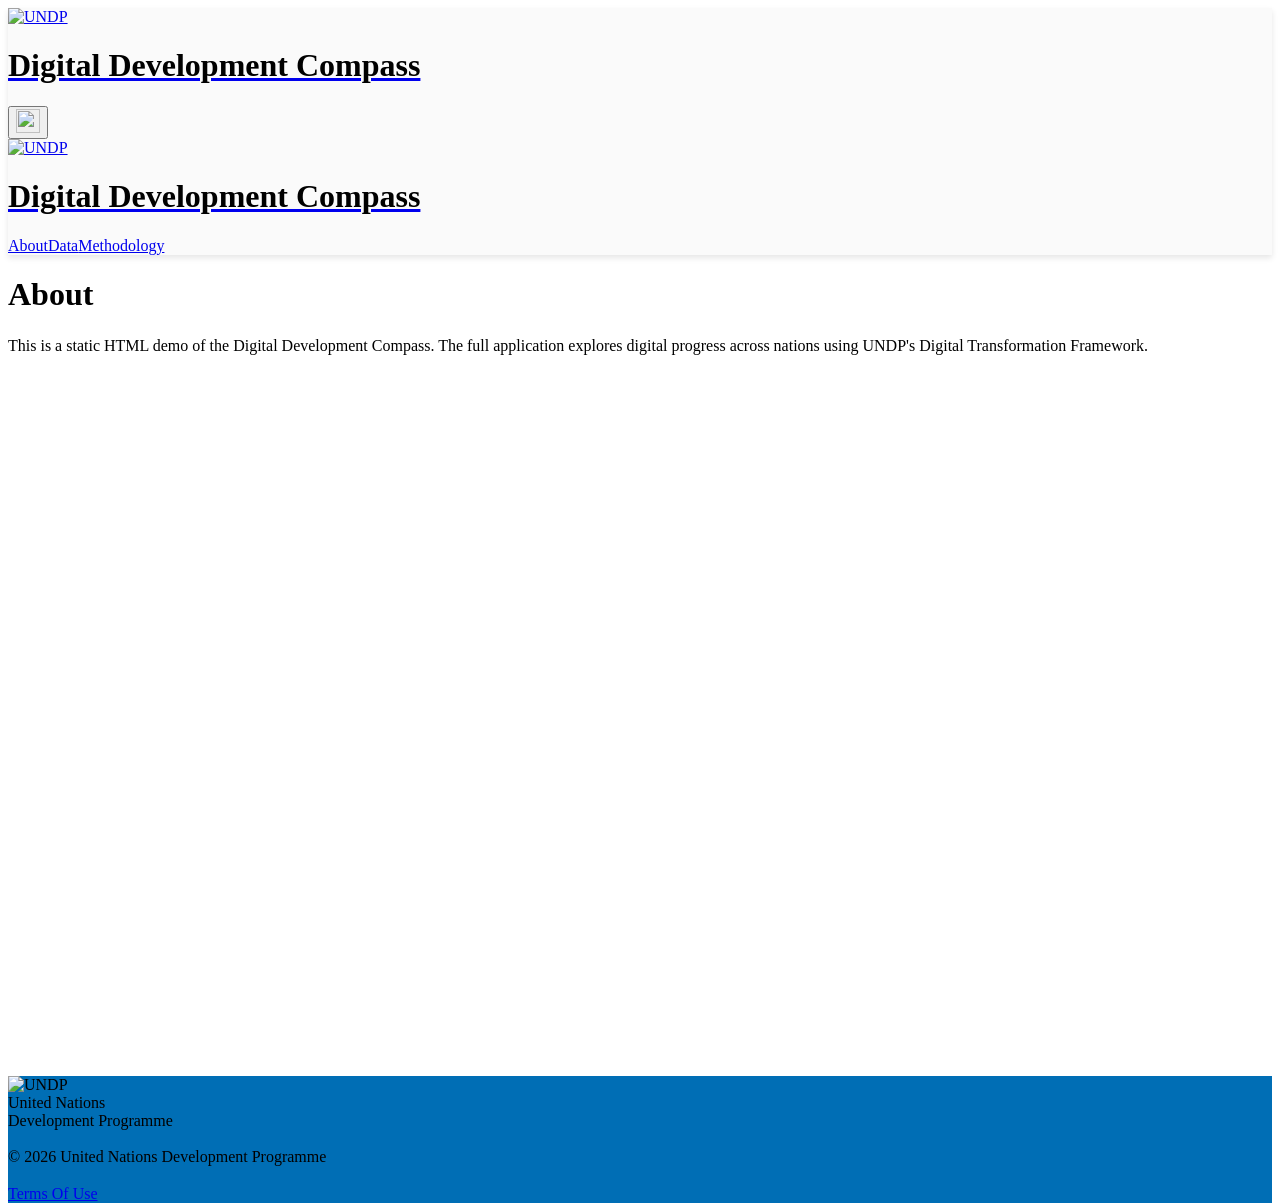
==== about.html @ 938262a0 "Initial commit: HTML demo (undp and assets ignored) Co-authored-by: Cursor <cursoragent@cursor.com>" ====
<!DOCTYPE html>
<html lang="en">
<head>
  <meta charset="utf-8" />
  <meta name="viewport" content="width=device-width, initial-scale=1" />
  <title>UNDP Digital Development Compass | About</title>
  <link rel="shortcut icon" href="assets/favicon.ico" />
  <script src="https://cdn.tailwindcss.com"></script>
  <script>tailwind.config = { theme: { screens: { sm: '300px', md: '768px', lg: '1024px' }, extend: { colors: { brand: { blue: '#5b92e5', 'blue-dark': '#0063AC' } } } } };</script>
  <link rel="stylesheet" href="css/global.css" />
</head>
<body class="flex flex-col h-full">
  <header class="flex-shrink-0 border-b custom-nav-shadow header-nav-bg-color" id="header"></header>
  <main class="flex-shrink-0 main px-4 py-8 max-w-4xl mx-auto">
    <h1 class="text-3xl font-bold mb-4">About</h1>
    <p class="text-gray-600">This is a static HTML demo of the Digital Development Compass. The full application explores digital progress across nations using UNDP's Digital Transformation Framework.</p>
  </main>
  <footer class="footer-background-color text-white" id="footer"></footer>
  <script src="js/app.js"></script>
  <script>
    fetch('data/demo.json').then(function(r){return r.json();}).then(function(d){
      var header = document.getElementById('header');
      header.innerHTML = '<div class="lg:hidden p-3 flex items-center justify-between h-[75px]"><div class="flex items-center"><a href="index.html"><img src="assets/undp-logo.svg" alt="UNDP" class="h-[75px] w-[40px]" /></a><div class="pl-3"><a href="index.html"><h1 class="text-base font-semibold" style="color:#000">Digital Development Compass</h1></a></div></div><button type="button" id="mb" class="p-2"><img src="assets/hamburger.svg" width="24" height="24" alt="" /></button></div><div class="hidden lg:flex mx-auto px-6 items-center justify-between"><div class="flex items-center"><a href="index.html"><img src="assets/undp-logo.svg" alt="UNDP" class="h-[122px] w-[60px]" /></a><div class="pl-6"><a href="index.html"><h1 class="text-xl font-semibold" style="color:#000">Digital Development Compass</h1></a></div></div><div class="flex space-x-14"><a href="about.html" class="uppercase text-sm font-semibold tracking-wider text-brand-blue-dark">About</a><a href="data.html" class="uppercase text-sm font-semibold tracking-wider hover:text-brand-blue-dark">Data</a><a href="methodology.html" class="uppercase text-sm font-semibold tracking-wider hover:text-brand-blue-dark">Methodology</a></div></div>';
      var footer = document.getElementById('footer');
      var y = new Date().getFullYear();
      footer.innerHTML = '<div class="max-w-screen-xl mx-auto px-4 lg:px-[140px] pt-12 pb-8"><div class="flex flex-row items-center"><div class="w-[60px]"><img src="assets/undp-white-logo.svg" width="60" height="123" alt="UNDP" /></div><div class="text-xl pl-4"><span>United Nations</span><br/><span>Development Programme</span></div></div><div class="border-t border-white w-full mt-6 pt-6"><p class="text-sm">&copy; '+y+' United Nations Development Programme</p><a href="https://www.undp.org/copyright-terms-use" class="text-base opacity-100 hover:opacity-70">Terms Of Use</a></div></div>';
    });
  </script>
</body>
</html>
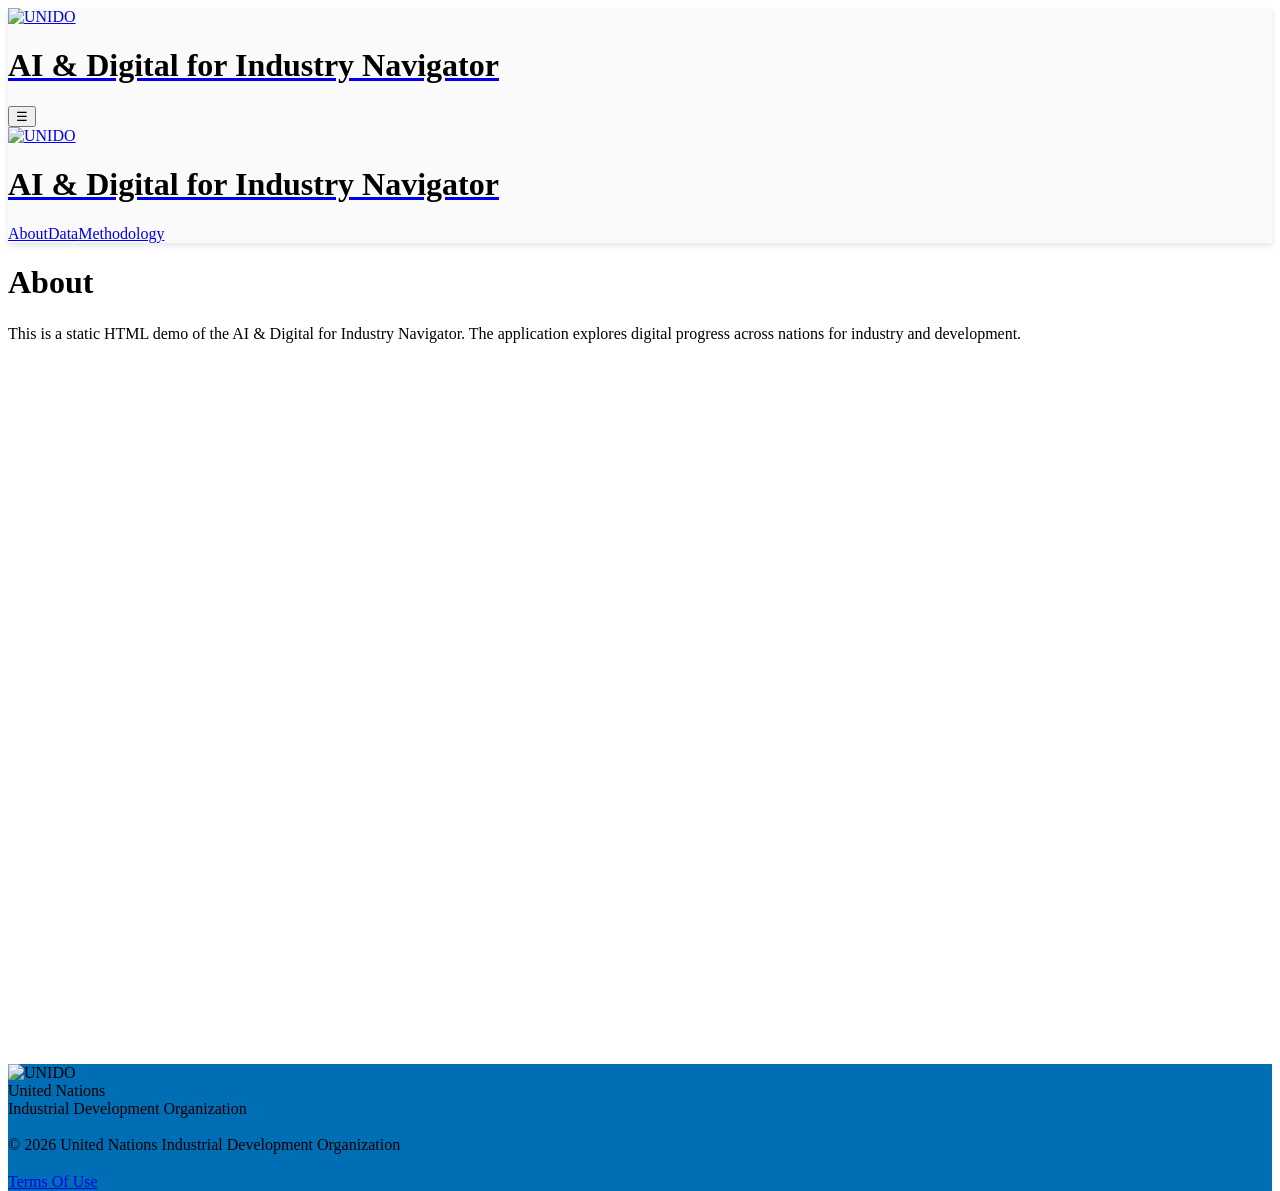
==== commit 2d648436: "2nd" ====
--- a/about.html
+++ b/about.html
@@ -3,8 +3,8 @@
 <head>
   <meta charset="utf-8" />
   <meta name="viewport" content="width=device-width, initial-scale=1" />
-  <title>UNDP Digital Development Compass | About</title>
-  <link rel="shortcut icon" href="assets/favicon.ico" />
+  <title>AI & Digital for Industry Navigator | About</title>
+  <link rel="shortcut icon" href="https://www.unido.org/themes/custom/unido_radix/favicon.ico" />
   <script src="https://cdn.tailwindcss.com"></script>
   <script>tailwind.config = { theme: { screens: { sm: '300px', md: '768px', lg: '1024px' }, extend: { colors: { brand: { blue: '#5b92e5', 'blue-dark': '#0063AC' } } } } };</script>
   <link rel="stylesheet" href="css/global.css" />
@@ -13,17 +13,17 @@
   <header class="flex-shrink-0 border-b custom-nav-shadow header-nav-bg-color" id="header"></header>
   <main class="flex-shrink-0 main px-4 py-8 max-w-4xl mx-auto">
     <h1 class="text-3xl font-bold mb-4">About</h1>
-    <p class="text-gray-600">This is a static HTML demo of the Digital Development Compass. The full application explores digital progress across nations using UNDP's Digital Transformation Framework.</p>
+    <p class="text-gray-600">This is a static HTML demo of the AI & Digital for Industry Navigator. The application explores digital progress across nations for industry and development.</p>
   </main>
   <footer class="footer-background-color text-white" id="footer"></footer>
   <script src="js/app.js"></script>
   <script>
     fetch('data/demo.json').then(function(r){return r.json();}).then(function(d){
       var header = document.getElementById('header');
-      header.innerHTML = '<div class="lg:hidden p-3 flex items-center justify-between h-[75px]"><div class="flex items-center"><a href="index.html"><img src="assets/undp-logo.svg" alt="UNDP" class="h-[75px] w-[40px]" /></a><div class="pl-3"><a href="index.html"><h1 class="text-base font-semibold" style="color:#000">Digital Development Compass</h1></a></div></div><button type="button" id="mb" class="p-2"><img src="assets/hamburger.svg" width="24" height="24" alt="" /></button></div><div class="hidden lg:flex mx-auto px-6 items-center justify-between"><div class="flex items-center"><a href="index.html"><img src="assets/undp-logo.svg" alt="UNDP" class="h-[122px] w-[60px]" /></a><div class="pl-6"><a href="index.html"><h1 class="text-xl font-semibold" style="color:#000">Digital Development Compass</h1></a></div></div><div class="flex space-x-14"><a href="about.html" class="uppercase text-sm font-semibold tracking-wider text-brand-blue-dark">About</a><a href="data.html" class="uppercase text-sm font-semibold tracking-wider hover:text-brand-blue-dark">Data</a><a href="methodology.html" class="uppercase text-sm font-semibold tracking-wider hover:text-brand-blue-dark">Methodology</a></div></div>';
+      header.innerHTML = '<div class="lg:hidden p-3 flex items-center justify-between h-[75px]"><div class="flex items-center"><a href="index.html"><img src="https://www.unido.org/themes/custom/unido_radix/logo.svg" alt="UNIDO" class="h-[75px] w-auto object-contain" /></a><div class="pl-3"><a href="index.html"><h1 class="text-base font-semibold" style="color:#000">AI & Digital for Industry Navigator</h1></a></div></div><button type="button" id="mb" class="p-2"><span class="text-xl">&#9776;</span></button></div><div class="hidden lg:flex mx-auto px-6 items-center justify-between"><div class="flex items-center"><a href="index.html"><img src="https://www.unido.org/themes/custom/unido_radix/logo.svg" alt="UNIDO" class="h-[122px] w-auto object-contain" /></a><div class="pl-6"><a href="index.html"><h1 class="text-xl font-semibold" style="color:#000">AI & Digital for Industry Navigator</h1></a></div></div><div class="flex space-x-14"><a href="about.html" class="uppercase text-sm font-semibold tracking-wider text-brand-blue-dark">About</a><a href="data.html" class="uppercase text-sm font-semibold tracking-wider hover:text-brand-blue-dark">Data</a><a href="methodology.html" class="uppercase text-sm font-semibold tracking-wider hover:text-brand-blue-dark">Methodology</a></div></div>';
       var footer = document.getElementById('footer');
       var y = new Date().getFullYear();
-      footer.innerHTML = '<div class="max-w-screen-xl mx-auto px-4 lg:px-[140px] pt-12 pb-8"><div class="flex flex-row items-center"><div class="w-[60px]"><img src="assets/undp-white-logo.svg" width="60" height="123" alt="UNDP" /></div><div class="text-xl pl-4"><span>United Nations</span><br/><span>Development Programme</span></div></div><div class="border-t border-white w-full mt-6 pt-6"><p class="text-sm">&copy; '+y+' United Nations Development Programme</p><a href="https://www.undp.org/copyright-terms-use" class="text-base opacity-100 hover:opacity-70">Terms Of Use</a></div></div>';
+      footer.innerHTML = '<div class="max-w-screen-xl mx-auto px-4 lg:px-[140px] pt-12 pb-8"><div class="flex flex-row items-center"><div class="w-[60px]"><img src="https://www.unido.org/sites/default/files/2022-12/unido-logo-white.png" width="60" height="123" alt="UNIDO" class="object-contain" /></div><div class="text-xl pl-4"><span>United Nations</span><br/><span>Industrial Development Organization</span></div></div><div class="border-t border-white w-full mt-6 pt-6"><p class="text-sm">&copy; '+y+' United Nations Industrial Development Organization</p><a href="https://www.unido.org" class="text-base opacity-100 hover:opacity-70">Terms Of Use</a></div></div>';
     });
   </script>
 </body>
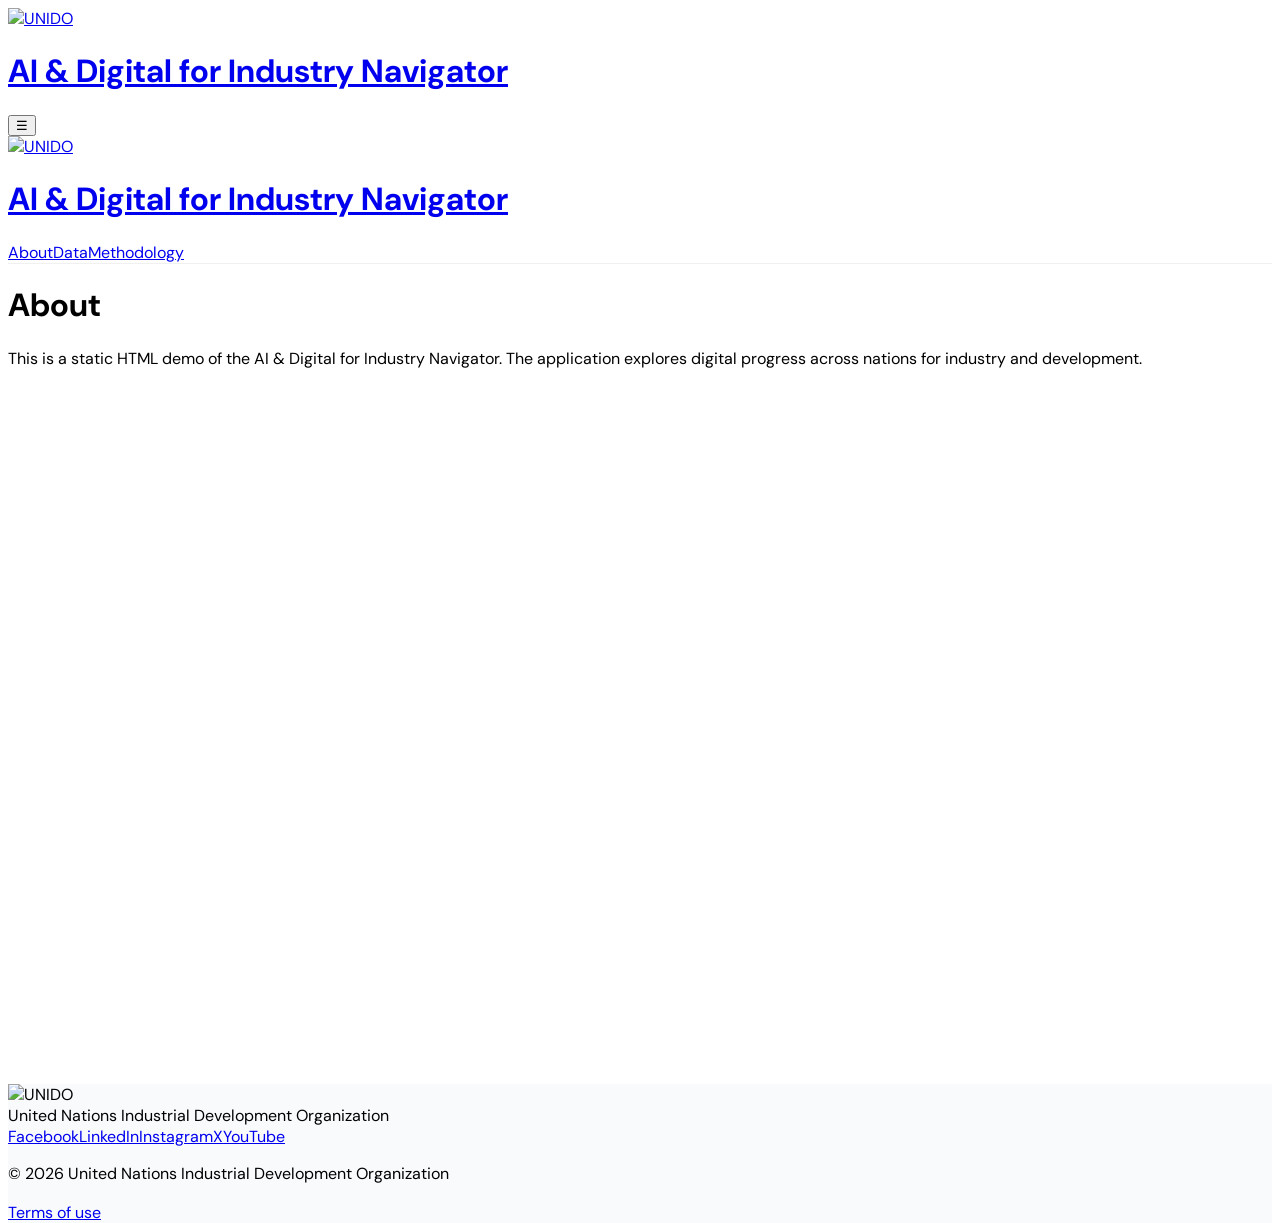
==== commit 1cbcd29b: "3rd" ====
--- a/about.html
+++ b/about.html
@@ -5,8 +5,9 @@
   <meta name="viewport" content="width=device-width, initial-scale=1" />
   <title>AI & Digital for Industry Navigator | About</title>
   <link rel="shortcut icon" href="https://www.unido.org/themes/custom/unido_radix/favicon.ico" />
+  <link rel="preconnect" href="https://fonts.googleapis.com" /><link rel="preconnect" href="https://fonts.gstatic.com" crossorigin /><link href="https://fonts.googleapis.com/css2?family=DM+Sans:ital,opsz,wght@0,9..40,400;0,9..40,500;0,9..40,600;0,9..40,700&display=swap" rel="stylesheet" />
   <script src="https://cdn.tailwindcss.com"></script>
-  <script>tailwind.config = { theme: { screens: { sm: '300px', md: '768px', lg: '1024px' }, extend: { colors: { brand: { blue: '#5b92e5', 'blue-dark': '#0063AC' } } } } };</script>
+  <script>tailwind.config = { theme: { screens: { sm: '300px', md: '768px', lg: '1024px' }, extend: { colors: { accent: { DEFAULT: '#0d9488', hover: '#0f766e' } } } } };</script>
   <link rel="stylesheet" href="css/global.css" />
 </head>
 <body class="flex flex-col h-full">
@@ -15,15 +16,15 @@
     <h1 class="text-3xl font-bold mb-4">About</h1>
     <p class="text-gray-600">This is a static HTML demo of the AI & Digital for Industry Navigator. The application explores digital progress across nations for industry and development.</p>
   </main>
-  <footer class="footer-background-color text-white" id="footer"></footer>
+  <footer class="footer-background-color text-slate-700" id="footer"></footer>
   <script src="js/app.js"></script>
   <script>
     fetch('data/demo.json').then(function(r){return r.json();}).then(function(d){
       var header = document.getElementById('header');
-      header.innerHTML = '<div class="lg:hidden p-3 flex items-center justify-between h-[75px]"><div class="flex items-center"><a href="index.html"><img src="https://www.unido.org/themes/custom/unido_radix/logo.svg" alt="UNIDO" class="h-[75px] w-auto object-contain" /></a><div class="pl-3"><a href="index.html"><h1 class="text-base font-semibold" style="color:#000">AI & Digital for Industry Navigator</h1></a></div></div><button type="button" id="mb" class="p-2"><span class="text-xl">&#9776;</span></button></div><div class="hidden lg:flex mx-auto px-6 items-center justify-between"><div class="flex items-center"><a href="index.html"><img src="https://www.unido.org/themes/custom/unido_radix/logo.svg" alt="UNIDO" class="h-[122px] w-auto object-contain" /></a><div class="pl-6"><a href="index.html"><h1 class="text-xl font-semibold" style="color:#000">AI & Digital for Industry Navigator</h1></a></div></div><div class="flex space-x-14"><a href="about.html" class="uppercase text-sm font-semibold tracking-wider text-brand-blue-dark">About</a><a href="data.html" class="uppercase text-sm font-semibold tracking-wider hover:text-brand-blue-dark">Data</a><a href="methodology.html" class="uppercase text-sm font-semibold tracking-wider hover:text-brand-blue-dark">Methodology</a></div></div>';
+      header.innerHTML = '<div class="lg:hidden p-3 flex items-center justify-between h-[75px]"><div class="flex items-center"><a href="index.html"><img src="https://www.unido.org/themes/custom/unido_radix/logo.svg" alt="UNIDO" class="h-[75px] w-auto object-contain" /></a><div class="pl-3"><a href="index.html"><h1 class="text-base font-semibold text-gray-900">AI & Digital for Industry Navigator</h1></a></div></div><button type="button" id="mb" class="p-2"><span class="text-xl">&#9776;</span></button></div><div class="hidden lg:flex mx-auto px-6 items-center justify-between"><div class="flex items-center"><a href="index.html"><img src="https://www.unido.org/themes/custom/unido_radix/logo.svg" alt="UNIDO" class="h-[122px] w-auto object-contain" /></a><div class="pl-6"><a href="index.html"><h1 class="text-xl font-semibold text-gray-900">AI & Digital for Industry Navigator</h1></a></div></div><div class="flex space-x-14"><a href="about.html" class="text-sm font-medium text-accent">About</a><a href="data.html" class="text-sm text-gray-600 hover:text-accent font-medium">Data</a><a href="methodology.html" class="text-sm text-gray-600 hover:text-accent font-medium">Methodology</a></div></div>';
       var footer = document.getElementById('footer');
       var y = new Date().getFullYear();
-      footer.innerHTML = '<div class="max-w-screen-xl mx-auto px-4 lg:px-[140px] pt-12 pb-8"><div class="flex flex-row items-center"><div class="w-[60px]"><img src="https://www.unido.org/sites/default/files/2022-12/unido-logo-white.png" width="60" height="123" alt="UNIDO" class="object-contain" /></div><div class="text-xl pl-4"><span>United Nations</span><br/><span>Industrial Development Organization</span></div></div><div class="border-t border-white w-full mt-6 pt-6"><p class="text-sm">&copy; '+y+' United Nations Industrial Development Organization</p><a href="https://www.unido.org" class="text-base opacity-100 hover:opacity-70">Terms Of Use</a></div></div>';
+      footer.innerHTML = '<div class="max-w-screen-xl mx-auto px-4 lg:px-16 py-8"><div class="flex flex-col lg:flex-row lg:items-center lg:justify-between gap-6"><div class="flex flex-row items-center space-x-0"><div class="w-[48px] flex-shrink-0"><img src="https://www.unido.org/themes/custom/unido_radix/logo.svg" width="48" height="60" alt="UNIDO" class="object-contain" /></div><div class="text-base pl-3 font-normal text-slate-700"><span>United Nations Industrial Development Organization</span></div></div><div class="flex flex-wrap justify-center lg:justify-end gap-6"><a href="https://www.facebook.com/UNIDO" target="_blank" rel="noopener noreferrer" class="text-sm text-slate-600 hover:text-accent">Facebook</a><a href="https://www.linkedin.com/company/unido" target="_blank" rel="noopener noreferrer" class="text-sm text-slate-600 hover:text-accent">LinkedIn</a><a href="https://www.instagram.com/unido" target="_blank" rel="noopener noreferrer" class="text-sm text-slate-600 hover:text-accent">Instagram</a><a href="https://twitter.com/UNIDO" target="_blank" rel="noopener noreferrer" class="text-sm text-slate-600 hover:text-accent">X</a><a href="https://www.youtube.com/unido" target="_blank" rel="noopener noreferrer" class="text-sm text-slate-600 hover:text-accent">YouTube</a></div></div><div class="border-t border-slate-200 w-full mt-6 pt-6 flex flex-col sm:flex-row justify-between items-center gap-2 text-sm text-slate-600"><p>&copy; '+y+' United Nations Industrial Development Organization</p><a href="https://www.unido.org" class="hover:text-accent">Terms of use</a></div></div>';
     });
   </script>
 </body>
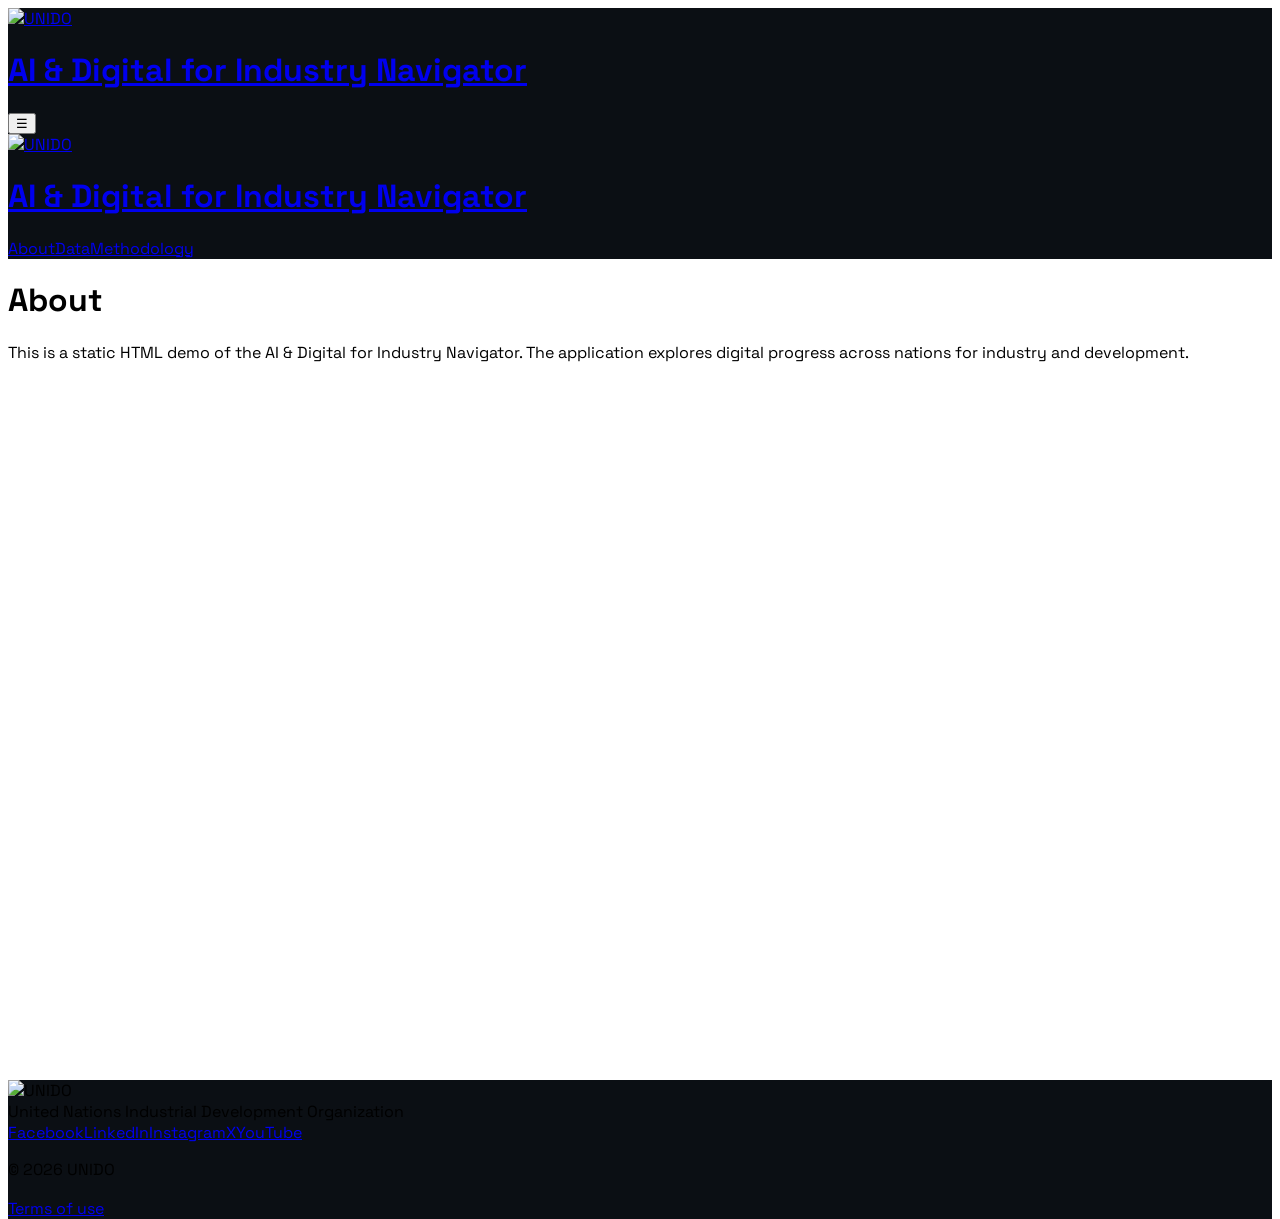
==== commit 069540ee: "4th" ====
--- a/about.html
+++ b/about.html
@@ -5,9 +5,9 @@
   <meta name="viewport" content="width=device-width, initial-scale=1" />
   <title>AI & Digital for Industry Navigator | About</title>
   <link rel="shortcut icon" href="https://www.unido.org/themes/custom/unido_radix/favicon.ico" />
-  <link rel="preconnect" href="https://fonts.googleapis.com" /><link rel="preconnect" href="https://fonts.gstatic.com" crossorigin /><link href="https://fonts.googleapis.com/css2?family=DM+Sans:ital,opsz,wght@0,9..40,400;0,9..40,500;0,9..40,600;0,9..40,700&display=swap" rel="stylesheet" />
+  <link rel="preconnect" href="https://fonts.googleapis.com" /><link rel="preconnect" href="https://fonts.gstatic.com" crossorigin /><link href="https://fonts.googleapis.com/css2?family=Space+Grotesk:wght@300;400;500;600;700&display=swap" rel="stylesheet" />
   <script src="https://cdn.tailwindcss.com"></script>
-  <script>tailwind.config = { theme: { screens: { sm: '300px', md: '768px', lg: '1024px' }, extend: { colors: { accent: { DEFAULT: '#0d9488', hover: '#0f766e' } } } } };</script>
+  <script>tailwind.config = { theme: { screens: { sm: '300px', md: '768px', lg: '1024px' }, extend: { colors: { accent: { DEFAULT: '#7c3aed', hover: '#6d28d9' } } } } };</script>
   <link rel="stylesheet" href="css/global.css" />
 </head>
 <body class="flex flex-col h-full">
@@ -16,15 +16,15 @@
     <h1 class="text-3xl font-bold mb-4">About</h1>
     <p class="text-gray-600">This is a static HTML demo of the AI & Digital for Industry Navigator. The application explores digital progress across nations for industry and development.</p>
   </main>
-  <footer class="footer-background-color text-slate-700" id="footer"></footer>
+  <footer class="footer-background-color text-white" id="footer"></footer>
   <script src="js/app.js"></script>
   <script>
     fetch('data/demo.json').then(function(r){return r.json();}).then(function(d){
       var header = document.getElementById('header');
-      header.innerHTML = '<div class="lg:hidden p-3 flex items-center justify-between h-[75px]"><div class="flex items-center"><a href="index.html"><img src="https://www.unido.org/themes/custom/unido_radix/logo.svg" alt="UNIDO" class="h-[75px] w-auto object-contain" /></a><div class="pl-3"><a href="index.html"><h1 class="text-base font-semibold text-gray-900">AI & Digital for Industry Navigator</h1></a></div></div><button type="button" id="mb" class="p-2"><span class="text-xl">&#9776;</span></button></div><div class="hidden lg:flex mx-auto px-6 items-center justify-between"><div class="flex items-center"><a href="index.html"><img src="https://www.unido.org/themes/custom/unido_radix/logo.svg" alt="UNIDO" class="h-[122px] w-auto object-contain" /></a><div class="pl-6"><a href="index.html"><h1 class="text-xl font-semibold text-gray-900">AI & Digital for Industry Navigator</h1></a></div></div><div class="flex space-x-14"><a href="about.html" class="text-sm font-medium text-accent">About</a><a href="data.html" class="text-sm text-gray-600 hover:text-accent font-medium">Data</a><a href="methodology.html" class="text-sm text-gray-600 hover:text-accent font-medium">Methodology</a></div></div>';
+      header.innerHTML = '<div class="lg:hidden p-4 flex items-center justify-between h-[72px]"><div class="flex items-center"><a href="index.html"><img src="https://www.unido.org/themes/custom/unido_radix/logo.svg" alt="UNIDO" class="h-[56px] w-auto object-contain" /></a><div class="pl-3"><a href="index.html"><h1 class="text-base font-semibold text-white">AI & Digital for Industry Navigator</h1></a></div></div><button type="button" id="mb" class="border border-white/10 rounded-full px-3 py-2 text-white text-lg"><span class="text-xl">&#9776;</span></button></div><div class="hidden lg:flex mx-auto px-6 items-center justify-between py-5"><div class="flex items-center"><a href="index.html"><img src="https://www.unido.org/themes/custom/unido_radix/logo.svg" alt="UNIDO" class="h-[80px] w-auto object-contain" /></a><div class="pl-4"><a href="index.html"><h1 class="text-base font-semibold text-white">AI & Digital for Industry Navigator</h1></a></div></div><div class="flex space-x-10"><a href="about.html" class="text-sm font-medium text-white">About</a><a href="data.html" class="text-sm text-white/70 hover:text-white font-medium">Data</a><a href="methodology.html" class="text-sm text-white/70 hover:text-white font-medium">Methodology</a></div></div>';
       var footer = document.getElementById('footer');
       var y = new Date().getFullYear();
-      footer.innerHTML = '<div class="max-w-screen-xl mx-auto px-4 lg:px-16 py-8"><div class="flex flex-col lg:flex-row lg:items-center lg:justify-between gap-6"><div class="flex flex-row items-center space-x-0"><div class="w-[48px] flex-shrink-0"><img src="https://www.unido.org/themes/custom/unido_radix/logo.svg" width="48" height="60" alt="UNIDO" class="object-contain" /></div><div class="text-base pl-3 font-normal text-slate-700"><span>United Nations Industrial Development Organization</span></div></div><div class="flex flex-wrap justify-center lg:justify-end gap-6"><a href="https://www.facebook.com/UNIDO" target="_blank" rel="noopener noreferrer" class="text-sm text-slate-600 hover:text-accent">Facebook</a><a href="https://www.linkedin.com/company/unido" target="_blank" rel="noopener noreferrer" class="text-sm text-slate-600 hover:text-accent">LinkedIn</a><a href="https://www.instagram.com/unido" target="_blank" rel="noopener noreferrer" class="text-sm text-slate-600 hover:text-accent">Instagram</a><a href="https://twitter.com/UNIDO" target="_blank" rel="noopener noreferrer" class="text-sm text-slate-600 hover:text-accent">X</a><a href="https://www.youtube.com/unido" target="_blank" rel="noopener noreferrer" class="text-sm text-slate-600 hover:text-accent">YouTube</a></div></div><div class="border-t border-slate-200 w-full mt-6 pt-6 flex flex-col sm:flex-row justify-between items-center gap-2 text-sm text-slate-600"><p>&copy; '+y+' United Nations Industrial Development Organization</p><a href="https://www.unido.org" class="hover:text-accent">Terms of use</a></div></div>';
+      footer.innerHTML = '<div class="max-w-screen-xl mx-auto px-6 lg:px-12 py-10 text-white"><div class="flex flex-col lg:flex-row lg:items-center lg:justify-between gap-6"><div class="flex flex-row items-center space-x-0"><div class="w-[48px] flex-shrink-0"><img src="https://www.unido.org/sites/default/files/2022-12/unido-logo-white.png" width="48" height="60" alt="UNIDO" class="object-contain" /></div><div class="text-sm pl-3 font-normal text-white/70"><span>United Nations Industrial Development Organization</span></div></div><div class="flex flex-wrap justify-center lg:justify-end gap-6 text-sm text-white/60"><a href="https://www.facebook.com/UNIDO" target="_blank" rel="noopener noreferrer" class="hover:text-white">Facebook</a><a href="https://www.linkedin.com/company/unido" target="_blank" rel="noopener noreferrer" class="hover:text-white">LinkedIn</a><a href="https://www.instagram.com/unido" target="_blank" rel="noopener noreferrer" class="hover:text-white">Instagram</a><a href="https://twitter.com/UNIDO" target="_blank" rel="noopener noreferrer" class="hover:text-white">X</a><a href="https://www.youtube.com/unido" target="_blank" rel="noopener noreferrer" class="hover:text-white">YouTube</a></div></div><div class="border-t border-white/10 w-full mt-6 pt-6 flex flex-col sm:flex-row justify-between items-center gap-2 text-xs text-white/50 uppercase tracking-[0.2em]"><p>&copy; '+y+' UNIDO</p><a href="https://www.unido.org" class="hover:text-white">Terms of use</a></div></div>';
     });
   </script>
 </body>
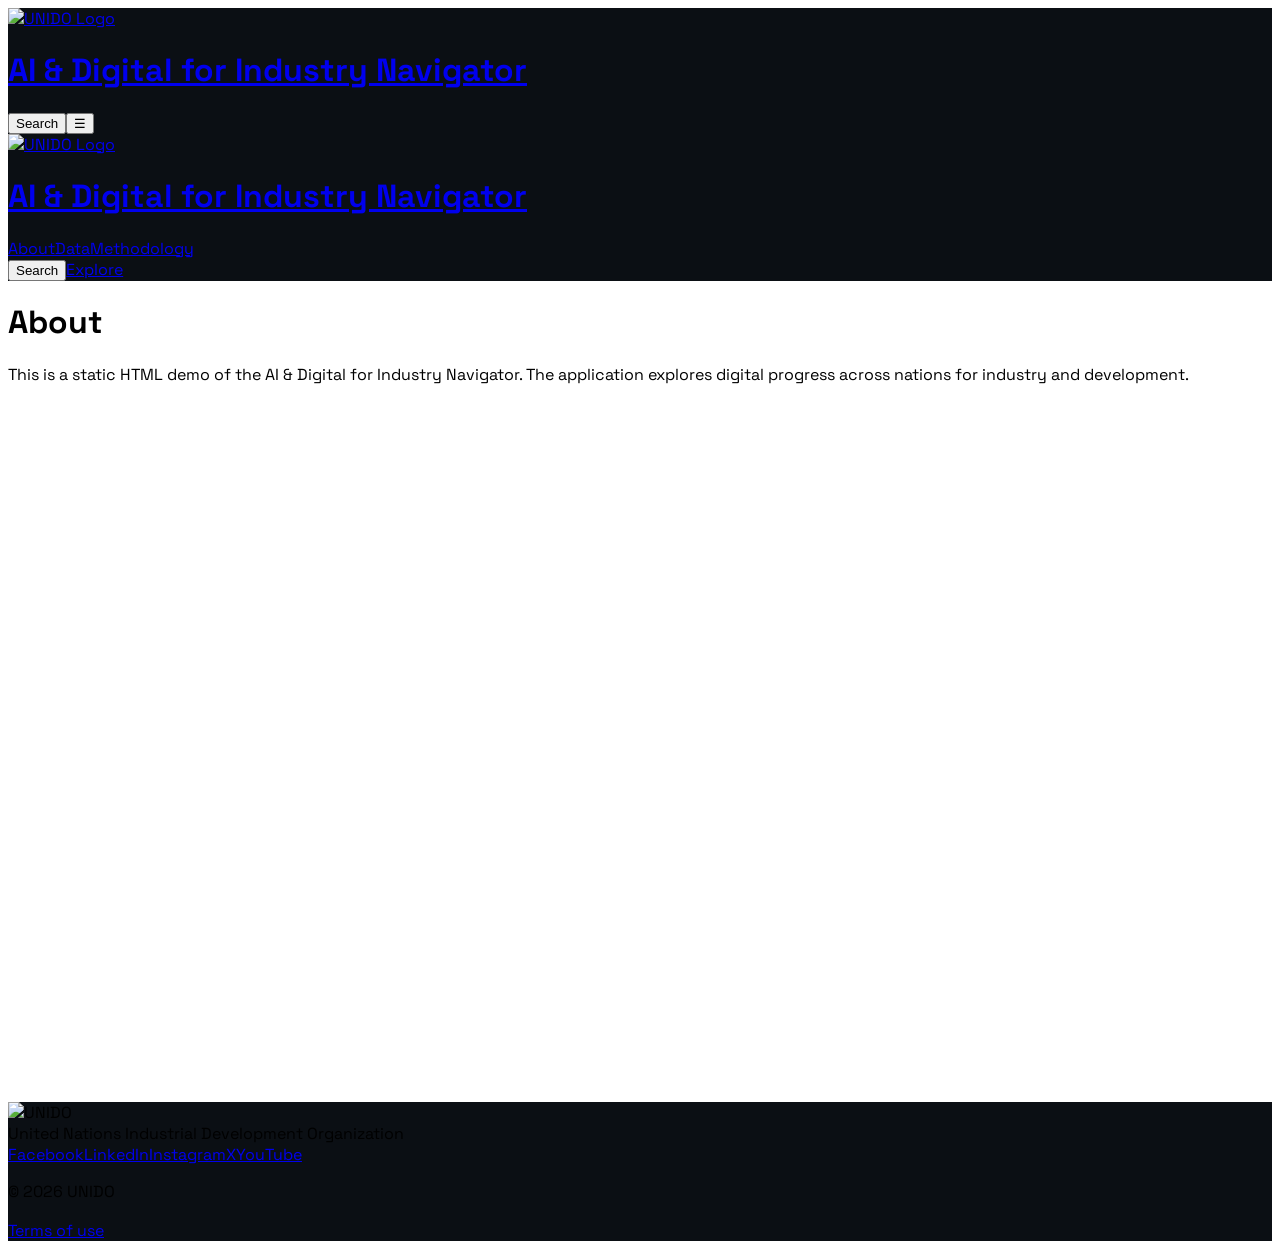
==== commit f7411856: "6th" ====
--- a/about.html
+++ b/about.html
@@ -21,7 +21,7 @@
   <script>
     fetch('data/demo.json').then(function(r){return r.json();}).then(function(d){
       var header = document.getElementById('header');
-      header.innerHTML = '<div class="lg:hidden p-4 flex items-center justify-between h-[72px]"><div class="flex items-center"><a href="index.html"><img src="https://www.unido.org/themes/custom/unido_radix/logo.svg" alt="UNIDO" class="h-[56px] w-auto object-contain" /></a><div class="pl-3"><a href="index.html"><h1 class="text-base font-semibold text-white">AI & Digital for Industry Navigator</h1></a></div></div><button type="button" id="mb" class="border border-white/10 rounded-full px-3 py-2 text-white text-lg"><span class="text-xl">&#9776;</span></button></div><div class="hidden lg:flex mx-auto px-6 items-center justify-between py-5"><div class="flex items-center"><a href="index.html"><img src="https://www.unido.org/themes/custom/unido_radix/logo.svg" alt="UNIDO" class="h-[80px] w-auto object-contain" /></a><div class="pl-4"><a href="index.html"><h1 class="text-base font-semibold text-white">AI & Digital for Industry Navigator</h1></a></div></div><div class="flex space-x-10"><a href="about.html" class="text-sm font-medium text-white">About</a><a href="data.html" class="text-sm text-white/70 hover:text-white font-medium">Data</a><a href="methodology.html" class="text-sm text-white/70 hover:text-white font-medium">Methodology</a></div></div>';
+      header.innerHTML = '<div class="lg:hidden p-4 flex items-center justify-between h-[72px]"><div class="flex items-center"><div><a href="index.html" class="block relative z-[100] h-[48px] w-[48px] object-contain"><img src="https://www.unido.org/themes/custom/unido_radix/logo.svg" alt="UNIDO Logo" class="h-full w-auto object-contain" /></a></div><div class="pl-3 max-w-[220px]"><a href="index.html"><h1 class="text-base font-semibold text-white leading-tight">AI & Digital for Industry Navigator</h1></a></div></div><div class="flex items-start gap-2"><button type="button" id="search-trigger-mobile" class="px-3 py-2 text-xs font-semibold uppercase tracking-[0.2em] text-white/70" aria-label="Search">Search</button><button type="button" id="mobile-menu-btn" class="border border-white/10 rounded-full px-3 py-2 text-white text-lg" aria-label="Menu"><span id="mobile-menu-icon">&#9776;</span></button></div></div><div class="hidden mx-auto px-6 lg:flex lg:items-center lg:justify-between lg:space-x-4 py-5"><div class="flex items-center"><div class="h-[64px] flex-shrink-0"><a href="index.html" class="block relative z-[100] h-[64px] w-[56px] object-contain"><img src="https://www.unido.org/themes/custom/unido_radix/logo.svg" alt="UNIDO Logo" class="h-full w-auto object-contain" /></a></div><div class="pl-4 max-w-[260px]"><a href="index.html"><h1 class="text-base font-semibold text-white leading-tight">AI & Digital for Industry Navigator</h1></a></div></div><div class="flex items-center justify-end space-x-10"><a href="about.html" class="text-sm text-white/70 hover:text-white font-medium">About</a><a href="data.html" class="text-sm text-white/70 hover:text-white font-medium">Data</a><a href="methodology.html" class="text-sm text-white/70 hover:text-white font-medium">Methodology</a></div><div class="flex items-center justify-end gap-3"><button type="button" id="search-trigger" class="px-3 py-2 text-xs font-semibold uppercase tracking-[0.2em] text-white/70 hover:text-white" aria-label="Search">Search</button><a href="#globe-area" class="bg-[#7c3aed] hover:bg-[#6d28d9] text-white px-4 py-2 rounded-full text-sm font-semibold">Explore</a></div></div>';
       var footer = document.getElementById('footer');
       var y = new Date().getFullYear();
       footer.innerHTML = '<div class="max-w-screen-xl mx-auto px-6 lg:px-12 py-10 text-white"><div class="flex flex-col lg:flex-row lg:items-center lg:justify-between gap-6"><div class="flex flex-row items-center space-x-0"><div class="w-[48px] flex-shrink-0"><img src="https://www.unido.org/sites/default/files/2022-12/unido-logo-white.png" width="48" height="60" alt="UNIDO" class="object-contain" /></div><div class="text-sm pl-3 font-normal text-white/70"><span>United Nations Industrial Development Organization</span></div></div><div class="flex flex-wrap justify-center lg:justify-end gap-6 text-sm text-white/60"><a href="https://www.facebook.com/UNIDO" target="_blank" rel="noopener noreferrer" class="hover:text-white">Facebook</a><a href="https://www.linkedin.com/company/unido" target="_blank" rel="noopener noreferrer" class="hover:text-white">LinkedIn</a><a href="https://www.instagram.com/unido" target="_blank" rel="noopener noreferrer" class="hover:text-white">Instagram</a><a href="https://twitter.com/UNIDO" target="_blank" rel="noopener noreferrer" class="hover:text-white">X</a><a href="https://www.youtube.com/unido" target="_blank" rel="noopener noreferrer" class="hover:text-white">YouTube</a></div></div><div class="border-t border-white/10 w-full mt-6 pt-6 flex flex-col sm:flex-row justify-between items-center gap-2 text-xs text-white/50 uppercase tracking-[0.2em]"><p>&copy; '+y+' UNIDO</p><a href="https://www.unido.org" class="hover:text-white">Terms of use</a></div></div>';
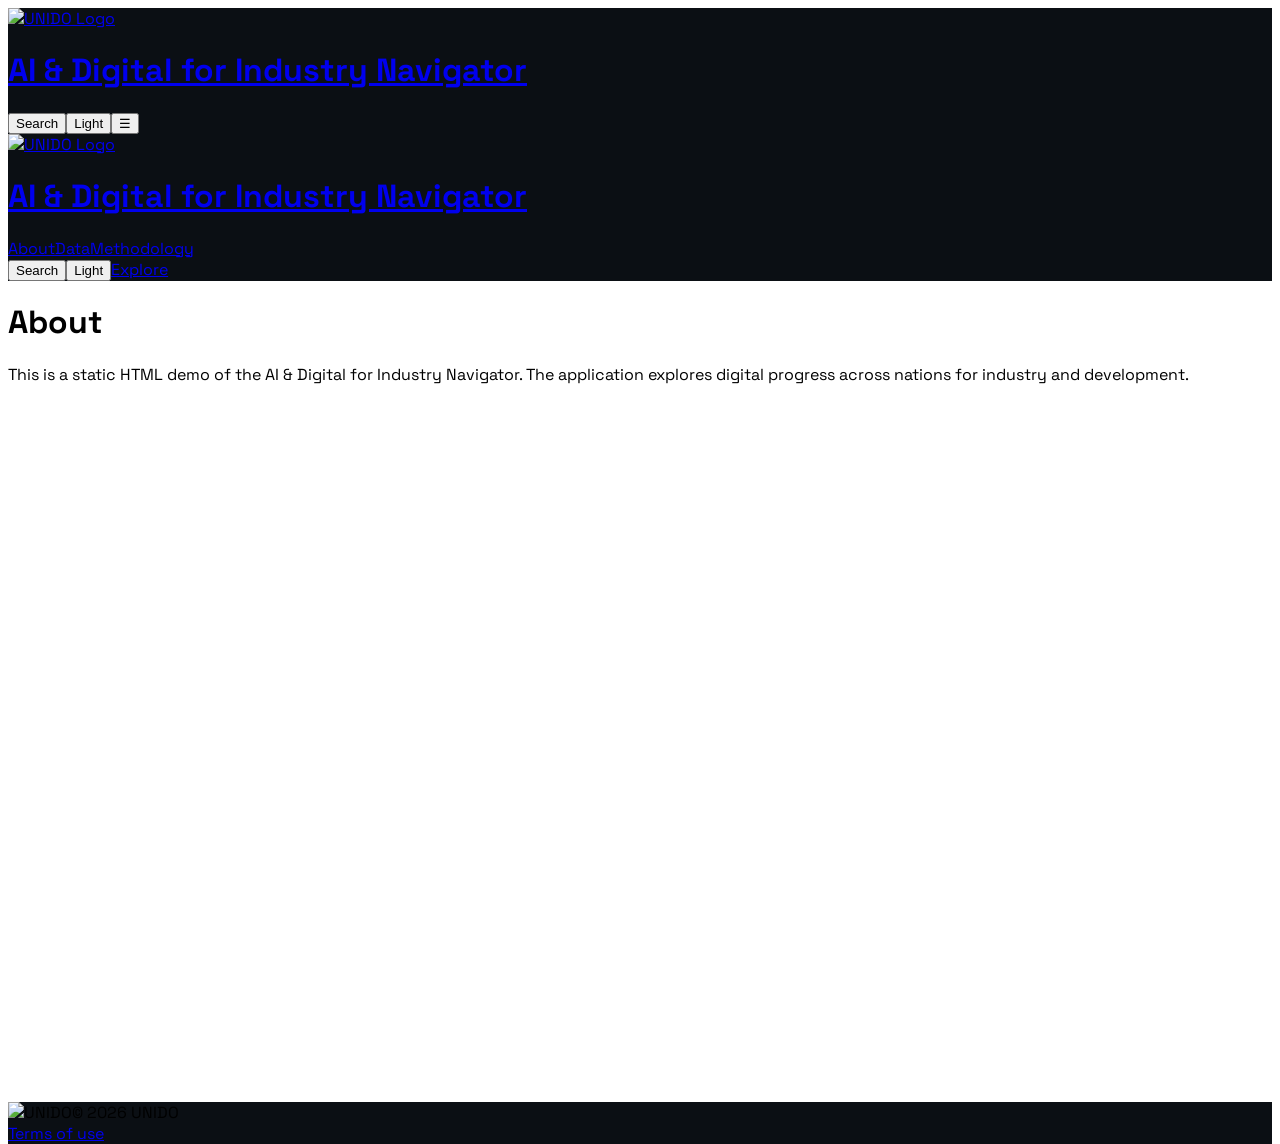
==== commit ff3709e7: "dark light" ====
--- a/about.html
+++ b/about.html
@@ -21,10 +21,11 @@
   <script>
     fetch('data/demo.json').then(function(r){return r.json();}).then(function(d){
       var header = document.getElementById('header');
-      header.innerHTML = '<div class="lg:hidden p-4 flex items-center justify-between h-[72px]"><div class="flex items-center"><div><a href="index.html" class="block relative z-[100] h-[48px] w-[48px] object-contain"><img src="https://www.unido.org/themes/custom/unido_radix/logo.svg" alt="UNIDO Logo" class="h-full w-auto object-contain" /></a></div><div class="pl-3 max-w-[220px]"><a href="index.html"><h1 class="text-base font-semibold text-white leading-tight">AI & Digital for Industry Navigator</h1></a></div></div><div class="flex items-start gap-2"><button type="button" id="search-trigger-mobile" class="px-3 py-2 text-xs font-semibold uppercase tracking-[0.2em] text-white/70" aria-label="Search">Search</button><button type="button" id="mobile-menu-btn" class="border border-white/10 rounded-full px-3 py-2 text-white text-lg" aria-label="Menu"><span id="mobile-menu-icon">&#9776;</span></button></div></div><div class="hidden mx-auto px-6 lg:flex lg:items-center lg:justify-between lg:space-x-4 py-5"><div class="flex items-center"><div class="h-[64px] flex-shrink-0"><a href="index.html" class="block relative z-[100] h-[64px] w-[56px] object-contain"><img src="https://www.unido.org/themes/custom/unido_radix/logo.svg" alt="UNIDO Logo" class="h-full w-auto object-contain" /></a></div><div class="pl-4 max-w-[260px]"><a href="index.html"><h1 class="text-base font-semibold text-white leading-tight">AI & Digital for Industry Navigator</h1></a></div></div><div class="flex items-center justify-end space-x-10"><a href="about.html" class="text-sm text-white/70 hover:text-white font-medium">About</a><a href="data.html" class="text-sm text-white/70 hover:text-white font-medium">Data</a><a href="methodology.html" class="text-sm text-white/70 hover:text-white font-medium">Methodology</a></div><div class="flex items-center justify-end gap-3"><button type="button" id="search-trigger" class="px-3 py-2 text-xs font-semibold uppercase tracking-[0.2em] text-white/70 hover:text-white" aria-label="Search">Search</button><a href="#globe-area" class="bg-[#7c3aed] hover:bg-[#6d28d9] text-white px-4 py-2 rounded-full text-sm font-semibold">Explore</a></div></div>';
+      header.innerHTML = '<div class="lg:hidden p-4 flex items-center justify-between h-[72px]"><div class="flex items-center"><div><a href="index.html" class="block relative z-[100] h-[48px] w-[48px] object-contain"><img src="https://www.unido.org/themes/custom/unido_radix/logo.svg" alt="UNIDO Logo" class="h-full w-auto object-contain" /></a></div><div class="pl-3 max-w-[220px]"><a href="index.html"><h1 class="text-base font-semibold text-white leading-tight">AI & Digital for Industry Navigator</h1></a></div></div><div class="flex items-start gap-2"><button type="button" id="search-trigger-mobile" class="px-3 py-2 text-xs font-semibold uppercase tracking-[0.2em] text-white/70 theme-muted" aria-label="Search">Search</button><button type="button" data-theme-toggle class="px-3 py-2 text-xs font-semibold uppercase tracking-[0.2em] text-white/70 theme-muted" aria-label="Toggle theme">Light</button><button type="button" id="mobile-menu-btn" class="border border-white/10 rounded-full px-3 py-2 text-white text-lg" aria-label="Menu"><span id="mobile-menu-icon">&#9776;</span></button></div></div><div class="hidden mx-auto px-6 lg:flex lg:items-center lg:justify-between lg:space-x-4 py-5"><div class="flex items-center"><div class="h-[64px] flex-shrink-0"><a href="index.html" class="block relative z-[100] h-[64px] w-[56px] object-contain"><img src="https://www.unido.org/themes/custom/unido_radix/logo.svg" alt="UNIDO Logo" class="h-full w-auto object-contain" /></a></div><div class="pl-4 max-w-[260px]"><a href="index.html"><h1 class="text-base font-semibold text-white leading-tight">AI & Digital for Industry Navigator</h1></a></div></div><div class="flex items-center justify-end space-x-10"><a href="about.html" class="text-sm text-white/70 hover:text-white font-medium theme-muted">About</a><a href="data.html" class="text-sm text-white/70 hover:text-white font-medium theme-muted">Data</a><a href="methodology.html" class="text-sm text-white/70 hover:text-white font-medium theme-muted">Methodology</a></div><div class="flex items-center justify-end gap-3"><button type="button" id="search-trigger" class="px-3 py-2 text-xs font-semibold uppercase tracking-[0.2em] text-white/70 hover:text-white theme-muted" aria-label="Search">Search</button><button type="button" data-theme-toggle class="px-3 py-2 text-xs font-semibold uppercase tracking-[0.2em] text-white/70 hover:text-white theme-muted" aria-label="Toggle theme">Light</button><a href="#globe-area" class="bg-[#7c3aed] hover:bg-[#6d28d9] text-white px-4 py-2 rounded-full text-sm font-semibold theme-btn">Explore</a></div></div>';
       var footer = document.getElementById('footer');
       var y = new Date().getFullYear();
-      footer.innerHTML = '<div class="max-w-screen-xl mx-auto px-6 lg:px-12 py-10 text-white"><div class="flex flex-col lg:flex-row lg:items-center lg:justify-between gap-6"><div class="flex flex-row items-center space-x-0"><div class="w-[48px] flex-shrink-0"><img src="https://www.unido.org/sites/default/files/2022-12/unido-logo-white.png" width="48" height="60" alt="UNIDO" class="object-contain" /></div><div class="text-sm pl-3 font-normal text-white/70"><span>United Nations Industrial Development Organization</span></div></div><div class="flex flex-wrap justify-center lg:justify-end gap-6 text-sm text-white/60"><a href="https://www.facebook.com/UNIDO" target="_blank" rel="noopener noreferrer" class="hover:text-white">Facebook</a><a href="https://www.linkedin.com/company/unido" target="_blank" rel="noopener noreferrer" class="hover:text-white">LinkedIn</a><a href="https://www.instagram.com/unido" target="_blank" rel="noopener noreferrer" class="hover:text-white">Instagram</a><a href="https://twitter.com/UNIDO" target="_blank" rel="noopener noreferrer" class="hover:text-white">X</a><a href="https://www.youtube.com/unido" target="_blank" rel="noopener noreferrer" class="hover:text-white">YouTube</a></div></div><div class="border-t border-white/10 w-full mt-6 pt-6 flex flex-col sm:flex-row justify-between items-center gap-2 text-xs text-white/50 uppercase tracking-[0.2em]"><p>&copy; '+y+' UNIDO</p><a href="https://www.unido.org" class="hover:text-white">Terms of use</a></div></div>';
+      footer.innerHTML = '<div class="max-w-screen-xl mx-auto px-6 lg:px-12 py-4 text-white"><div class="flex items-center justify-between text-xs text-white/60 uppercase tracking-[0.2em]"><div class="flex items-center gap-3"><img src="https://www.unido.org/sites/default/files/2022-12/unido-logo-white.png" width="32" height="40" alt="UNIDO" class="object-contain" /><span>&copy; '+y+' UNIDO</span></div><a href="https://www.unido.org" class="hover:text-white">Terms of use</a></div></div>';
+      if (window.initThemeToggle) window.initThemeToggle();
     });
   </script>
 </body>
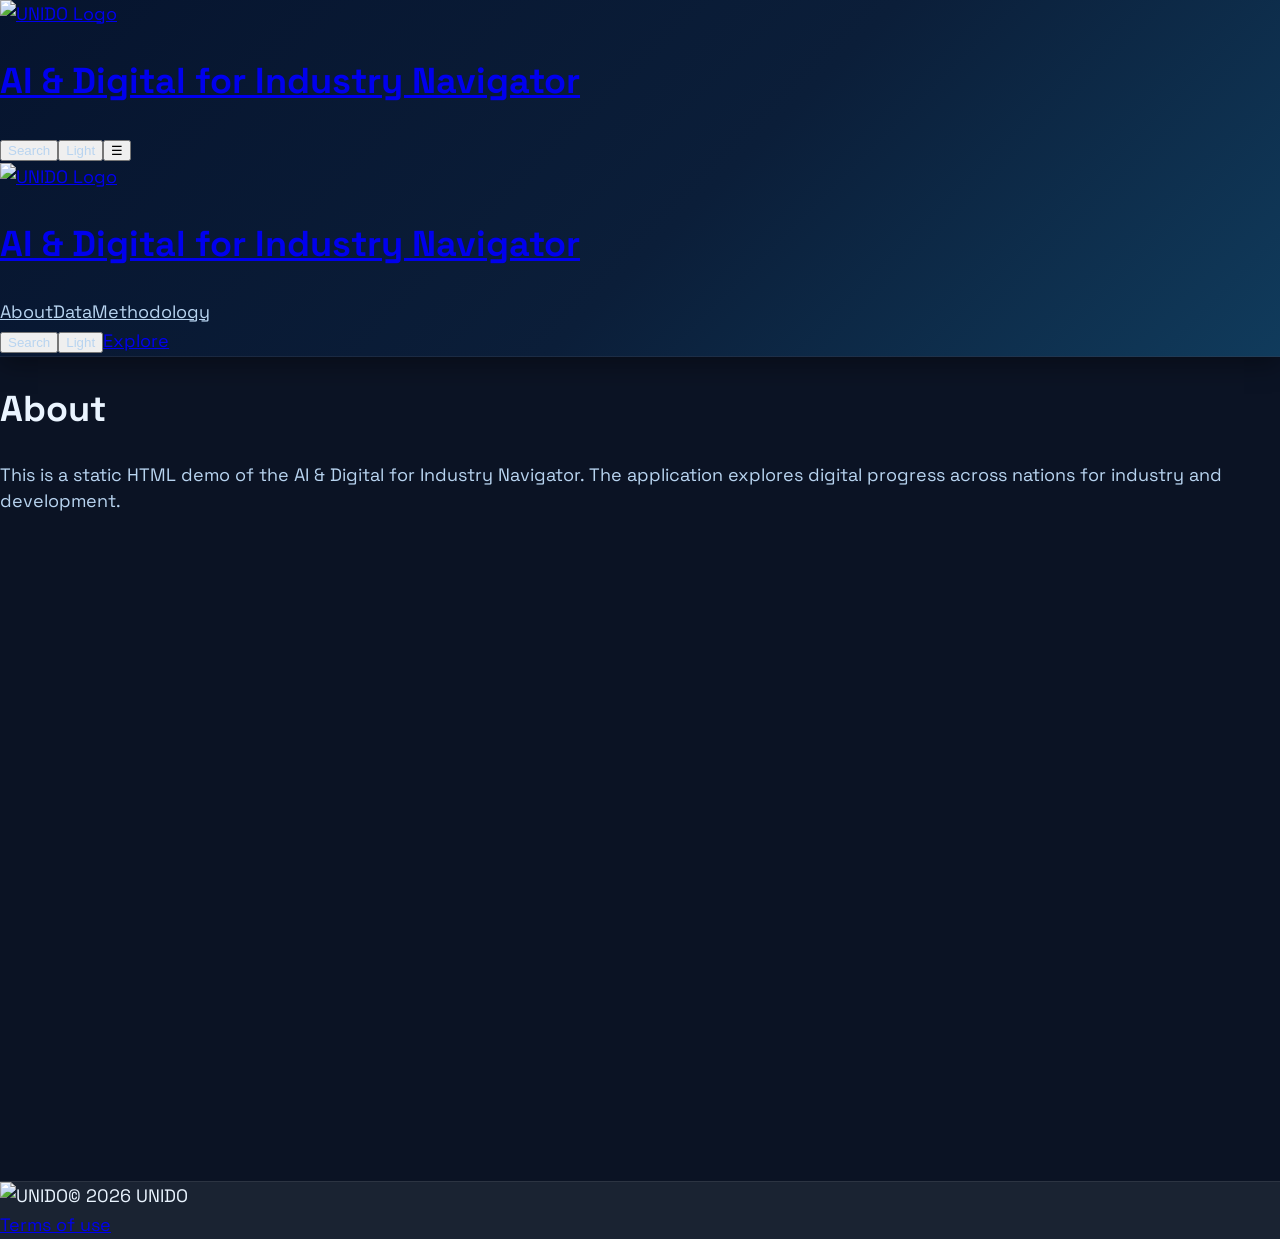
==== commit f60db67c: "color" ====
--- a/about.html
+++ b/about.html
@@ -1,5 +1,5 @@
 <!DOCTYPE html>
-<html lang="en">
+<html lang="en" data-theme="dark">
 <head>
   <meta charset="utf-8" />
   <meta name="viewport" content="width=device-width, initial-scale=1" />
@@ -7,16 +7,16 @@
   <link rel="shortcut icon" href="https://www.unido.org/themes/custom/unido_radix/favicon.ico" />
   <link rel="preconnect" href="https://fonts.googleapis.com" /><link rel="preconnect" href="https://fonts.gstatic.com" crossorigin /><link href="https://fonts.googleapis.com/css2?family=Space+Grotesk:wght@300;400;500;600;700&display=swap" rel="stylesheet" />
   <script src="https://cdn.tailwindcss.com"></script>
-  <script>tailwind.config = { theme: { screens: { sm: '300px', md: '768px', lg: '1024px' }, extend: { colors: { accent: { DEFAULT: '#7c3aed', hover: '#6d28d9' } } } } };</script>
+  <script>tailwind.config = { theme: { screens: { sm: '300px', md: '768px', lg: '1024px' }, extend: { colors: { accent: { DEFAULT: '#00A3E0', hover: '#0891B2' } } } } };</script>
   <link rel="stylesheet" href="css/global.css" />
 </head>
 <body class="flex flex-col h-full">
   <header class="flex-shrink-0 border-b custom-nav-shadow header-nav-bg-color" id="header"></header>
   <main class="flex-shrink-0 main px-4 py-8 max-w-4xl mx-auto">
-    <h1 class="text-3xl font-bold mb-4">About</h1>
-    <p class="text-gray-600">This is a static HTML demo of the AI & Digital for Industry Navigator. The application explores digital progress across nations for industry and development.</p>
+    <h1 class="text-3xl font-bold mb-4" style="color: var(--text);">About</h1>
+    <p style="color: var(--muted);">This is a static HTML demo of the AI & Digital for Industry Navigator. The application explores digital progress across nations for industry and development.</p>
   </main>
-  <footer class="footer-background-color text-white" id="footer"></footer>
+  <footer class="footer-background-color theme-text" id="footer"></footer>
   <script src="js/app.js"></script>
   <script>
     fetch('data/demo.json').then(function(r){return r.json();}).then(function(d){
--- a/css/global.css
+++ b/css/global.css
@@ -0,0 +1,454 @@
+/* ================= CSS VARIABLES & THEMES ================= */
+
+:root {
+  /* Dark theme (default) */
+  --bg: #0B1324;            /* deep navy */
+  --panel: rgba(255,255,255,.06);
+  --panel-strong: rgba(255,255,255,.10);
+  --text: #EAF4FF;           /* High contrast: 15.8:1 on --bg */
+  --muted: #B8D4F0;          /* Improved contrast: 8.2:1 on --bg (was 9FB3C8: 6.8:1) */
+  --brand: #00A3E0;         /* UN blue */
+  --accent: #45FFD3;        /* neon aqua */
+  --radius: 20px;
+  --shadow: 0 10px 30px rgba(0,0,0,.35);
+  --border: 1px solid rgba(255,255,255,.08);
+  --gap: 28px;
+  
+  /* Header colors for dark theme */
+  --header-start: #06142E;
+  --header-mid: #0B1E39;
+  --header-end: #103B5C;
+  --header-shadow: 0 8px 24px rgba(0,0,0,.35);
+  --controls-bg: rgba(255,255,255,.03);
+  --card-bg: #1A2332;           /* semi-dark card background */
+  --header-bg: #1A2332;         /* header background */
+  --hover: rgba(255,255,255,.08); /* hover state background */
+  
+  /* Button colors */
+  --button-primary: #00A3E0;    /* UN blue for primary buttons */
+  --button-primary-hover: #0891B2; /* darker blue for hover */
+  
+  /* Globe visualization colors */
+  --globe-atmosphere: #DCE9FE;  /* light blue atmosphere */
+  --globe-material: #0f172a;    /* dark globe material */
+  --globe-default: #1f2937;      /* default country color */
+  --globe-active: #6366f1;      /* active country highlight */
+  --globe-stroke: #94a3b8;      /* country border color */
+  
+  /* Pillar filter colors */
+  --pillar-active: #00A3E0;     /* active pillar filter */
+  --pillar-inactive-bg: rgba(255,255,255,.8); /* inactive pillar background */
+  --pillar-inactive-text: #1f2937; /* inactive pillar text */
+  
+  /* Link colors */
+  --link-hover: #c4b5fd;        /* link hover color */
+  
+  /* Status colors */
+  --error: #ef4444;             /* error/warning color */
+  --success: #10b981;           /* success color */
+}
+
+/* Light theme */
+[data-theme="light"],
+.theme-light {
+  --bg: #F8FAFC;            /* light gray */
+  --panel: rgba(0,0,0,.04);
+  --panel-strong: rgba(0,0,0,.08);
+  --text: #0F172A;           /* High contrast: 16.8:1 on --bg */
+  --muted: #475569;          /* Improved contrast: 7.1:1 on --bg (was 64748B: 5.2:1) */
+  --brand: #00A3E0;         /* UN blue (same) */
+  --accent: #0891B2;        /* darker aqua for light mode */
+  --shadow: 0 10px 30px rgba(0,0,0,.1);
+  --border: 1px solid rgba(0,0,0,.08);
+  
+  /* Header colors for light theme - UN Blue */
+  --header-start: #00A3E0;
+  --header-mid: #0091CC;
+  --header-end: #007FB8;
+  --header-shadow: 0 8px 24px rgba(0,0,0,.1);
+  --controls-bg: rgba(0,0,0,.02);
+  --card-bg: #FFFFFF;           /* white card background for light theme */
+  --header-bg: #FFFFFF;         /* white header background for light theme */
+  --hover: rgba(0,0,0,.04);     /* hover state background for light theme */
+  
+  /* Button colors */
+  --button-primary: #00A3E0;    /* UN blue for primary buttons */
+  --button-primary-hover: #0891B2; /* darker blue for hover */
+  
+  /* Globe visualization colors */
+  --globe-atmosphere: #E0F2FE;  /* lighter blue atmosphere for light mode */
+  --globe-material: #f1f5f9;   /* light globe material */
+  --globe-default: #cbd5e1;     /* lighter default country color */
+  --globe-active: #00A3E0;      /* UN blue for active country */
+  --globe-stroke: #64748B;      /* darker country border for light mode */
+  
+  /* Pillar filter colors */
+  --pillar-active: #00A3E0;     /* active pillar filter */
+  --pillar-inactive-bg: rgba(255,255,255,.8); /* inactive pillar background */
+  --pillar-inactive-text: #0F172A; /* inactive pillar text */
+  
+  /* Link colors */
+  --link-hover: #0891B2;        /* link hover color for light mode */
+  
+  /* Status colors */
+  --error: #dc2626;             /* error/warning color */
+  --success: #059669;           /* success color */
+}
+
+/* Smooth theme transitions */
+* {
+  transition: background-color 0.3s ease, color 0.3s ease, border-color 0.3s ease, box-shadow 0.3s ease;
+}
+
+/* ================= THEME-AWARE UTILITY CLASSES ================= */
+
+.theme-text {
+  color: var(--text);
+}
+
+.theme-muted {
+  color: var(--muted);
+}
+
+.theme-bg {
+  background-color: var(--bg);
+}
+
+.theme-card {
+  background-color: var(--card-bg);
+}
+
+.theme-border {
+  border-color: var(--border);
+}
+
+.theme-button {
+  background-color: var(--button-primary);
+  color: white;
+}
+
+.theme-button:hover {
+  background-color: var(--button-primary-hover);
+}
+
+.theme-button:focus-visible {
+  outline: 2px solid var(--button-primary);
+  outline-offset: 2px;
+}
+
+/* ================= BASE STYLES ================= */
+
+* {
+  box-sizing: border-box;
+}
+
+body,
+html {
+  height: 100%;
+  margin: 0;
+  padding: 0;
+}
+
+body {
+  font-family: 'Space Grotesk', system-ui, -apple-system, sans-serif;
+  background: var(--bg);
+  color: var(--text);
+  font-size: 18px;
+  line-height: 1.6;
+  -webkit-font-smoothing: antialiased;
+  -moz-osx-font-smoothing: grayscale;
+}
+
+p {
+  line-height: 1.4;
+}
+
+.main {
+  min-height: calc(100vh - 100px);
+}
+
+/* Globe: full-bleed hero background */
+.landing-fit {
+  --landing-header-h: 72px;
+  --landing-footer-h: 44px;
+  --landing-pillar-h: 54px;
+}
+
+#globe-area {
+  position: relative;
+  height: calc(100vh - var(--landing-header-h) - var(--landing-footer-h) - var(--landing-pillar-h));
+  min-height: clamp(220px, 34vh, 360px);
+  overflow: hidden;
+}
+@media (min-width: 1024px) {
+  #globe-area {
+    min-height: clamp(260px, 36vh, 380px);
+  }
+}
+#globe-viz {
+  width: 100%;
+  height: 100%;
+}
+#globe-viz canvas {
+  display: block;
+}
+
+@media (max-width: 640px) {
+  .landing-fit {
+    --landing-header-h: 64px;
+    --landing-footer-h: 40px;
+    --landing-pillar-h: 68px;
+  }
+}
+
+.country-card-dark .text-gray-600 {
+  color: rgba(255, 255, 255, 0.6);
+}
+
+.country-card-dark .text-black {
+  color: #ffffff;
+}
+
+/* ================= DATA TABLE STYLES ================= */
+
+.data-table [role="columnheader"] {
+  font-size: 0.875rem;
+  font-weight: 500;
+  color: var(--text);
+  background-color: var(--panel);
+  border-bottom: 2px solid var(--border);
+  border-right: 0;
+  display: flex;
+  align-items: center;
+  padding: 12px 16px;
+}
+
+.data-table [role="columnheader"] > span {
+  flex: 1;
+}
+
+.data-table [role="columnheader"] span {
+  align-items: center;
+}
+
+.data-table [role="gridcell"] {
+  border-right: 0;
+  border-color: var(--border);
+  color: var(--text);
+  background-color: var(--card-bg);
+  padding: 12px 16px;
+}
+
+/* ================= LINK STYLES ================= */
+
+.url-styling {
+  position: relative;
+  padding-bottom: 1px;
+  border-bottom: 2px solid var(--brand);
+  color: var(--brand);
+}
+
+.url-styling::after {
+  content: '';
+  position: absolute;
+  bottom: 0;
+  left: 0;
+  width: 100%;
+  height: 2px;
+  background-color: var(--accent);
+  transform: scaleX(0);
+  transform-origin: left;
+  transition: transform 0.5s ease-in-out;
+}
+
+.url-styling:hover {
+  border-bottom: none;
+  color: var(--accent);
+}
+
+.url-styling:hover::after {
+  animation: borderMove 2s linear infinite;
+}
+
+/* ================= INPUT STYLES ================= */
+
+input::placeholder {
+  color: var(--muted);
+  font-size: small;
+}
+
+input {
+  background-color: var(--panel);
+  color: var(--text);
+  border: var(--border);
+}
+
+input:focus {
+  outline: none;
+  border-color: var(--brand);
+  box-shadow: 0 0 0 2px rgba(0, 163, 224, 0.2);
+}
+
+input:focus-visible {
+  outline: 2px solid var(--brand);
+  outline-offset: 2px;
+}
+
+button:focus-visible,
+a:focus-visible {
+  outline: 2px solid var(--brand);
+  outline-offset: 2px;
+  border-radius: 4px;
+}
+
+@keyframes borderMove {
+  0% { transform: scaleX(0); transform-origin: left; }
+  50% { transform: scaleX(1); transform-origin: left; }
+  51% { transform: scaleX(1); transform-origin: right; }
+  100% { transform: scaleX(0); transform-origin: right; }
+}
+
+/* ================= UI ELEMENTS ================= */
+
+.tracking-extra-tight {
+  letter-spacing: 0.03em;
+}
+
+.drawer {
+  background-color: var(--card-bg);
+  border: var(--border);
+  box-shadow: var(--shadow);
+}
+
+.custom-nav-shadow {
+  box-shadow: var(--header-shadow);
+}
+
+.header-nav-bg-color {
+  background: linear-gradient(135deg, var(--header-start), var(--header-mid) 55%, var(--header-end));
+  border-bottom: var(--border);
+}
+
+.footer-background-color {
+  background-color: var(--card-bg);
+  border-top: var(--border);
+  color: var(--text);
+}
+
+.button-bg-color {
+  background-color: var(--brand);
+  color: white;
+  border: none;
+  padding: 10px 20px;
+  border-radius: 8px;
+  font-weight: 600;
+  cursor: pointer;
+  transition: all 0.3s ease;
+}
+
+.button-bg-color:hover {
+  background-color: var(--accent);
+  transform: translateY(-2px);
+  box-shadow: var(--shadow);
+}
+
+.button-bg-color:focus-visible {
+  outline: 2px solid var(--brand);
+  outline-offset: 2px;
+  background-color: var(--brand);
+}
+
+.custom-mobile-bg-color {
+  background-color: var(--card-bg);
+}
+
+/* ================= LIGHT THEME OVERRIDES ================= */
+
+.theme-light body,
+.theme-light {
+  background-color: var(--bg);
+  color: var(--text);
+}
+
+.theme-light .header-nav-bg-color,
+.theme-light .footer-background-color,
+.theme-light .custom-mobile-bg-color {
+  background-color: var(--card-bg);
+}
+
+.theme-light .header-nav-bg-color {
+  background: linear-gradient(135deg, var(--header-start), var(--header-mid) 55%, var(--header-end));
+}
+
+.theme-light .custom-nav-shadow {
+  box-shadow: var(--header-shadow);
+}
+
+.theme-light #globe-overlay-gradient {
+  background: linear-gradient(90deg, rgba(248,250,252,0.95) 0%, rgba(248,250,252,0.65) 50%, rgba(248,250,252,0) 100%);
+}
+
+.theme-light #globe-overlay-glow {
+  background: radial-gradient(circle at 20% 20%, rgba(0, 163, 224, 0.18), transparent 45%), radial-gradient(circle at 85% 30%, rgba(34, 211, 238, 0.15), transparent 40%);
+}
+
+.theme-light .theme-invert {
+  color: var(--text) !important;
+}
+
+.theme-light .theme-muted {
+  color: var(--muted) !important;
+}
+
+.theme-light .theme-border {
+  border-color: var(--border) !important;
+}
+
+.theme-light .theme-btn {
+  background-color: var(--brand) !important;
+  color: #ffffff !important;
+}
+
+/* ================= ANIMATIONS ================= */
+
+.custom-mobile-menu {
+  animation: slide-in-left 0.6s ease-in-out forwards;
+}
+
+.custom-mobile-close-menu {
+  animation: slide-out-left 0.6s ease-in-out forwards;
+}
+
+@keyframes slide-in-left {
+  from { transform: translateX(-100%); }
+  to { transform: translateX(0); }
+}
+
+@keyframes slide-out-left {
+  from { transform: translateX(0); }
+  to { transform: translateX(-100%); }
+}
+
+/* ================= FONTS ================= */
+
+@font-face {
+  font-family: "SohneBreitFont";
+  src: url("../fonts/soehne-breit-web-dreiviertelfett.woff2") format("woff2"),
+    url("../fonts/soehne-breit-web-dreiviertelfett.woff") format("woff");
+  font-weight: normal;
+  font-style: normal;
+}
+
+/* ================= ACCESSIBILITY ================= */
+
+.sr-only {
+  position: absolute;
+  width: 1px;
+  height: 1px;
+  padding: 0;
+  margin: -1px;
+  overflow: hidden;
+  clip: rect(0, 0, 0, 0);
+  white-space: nowrap;
+  border-width: 0;
+}
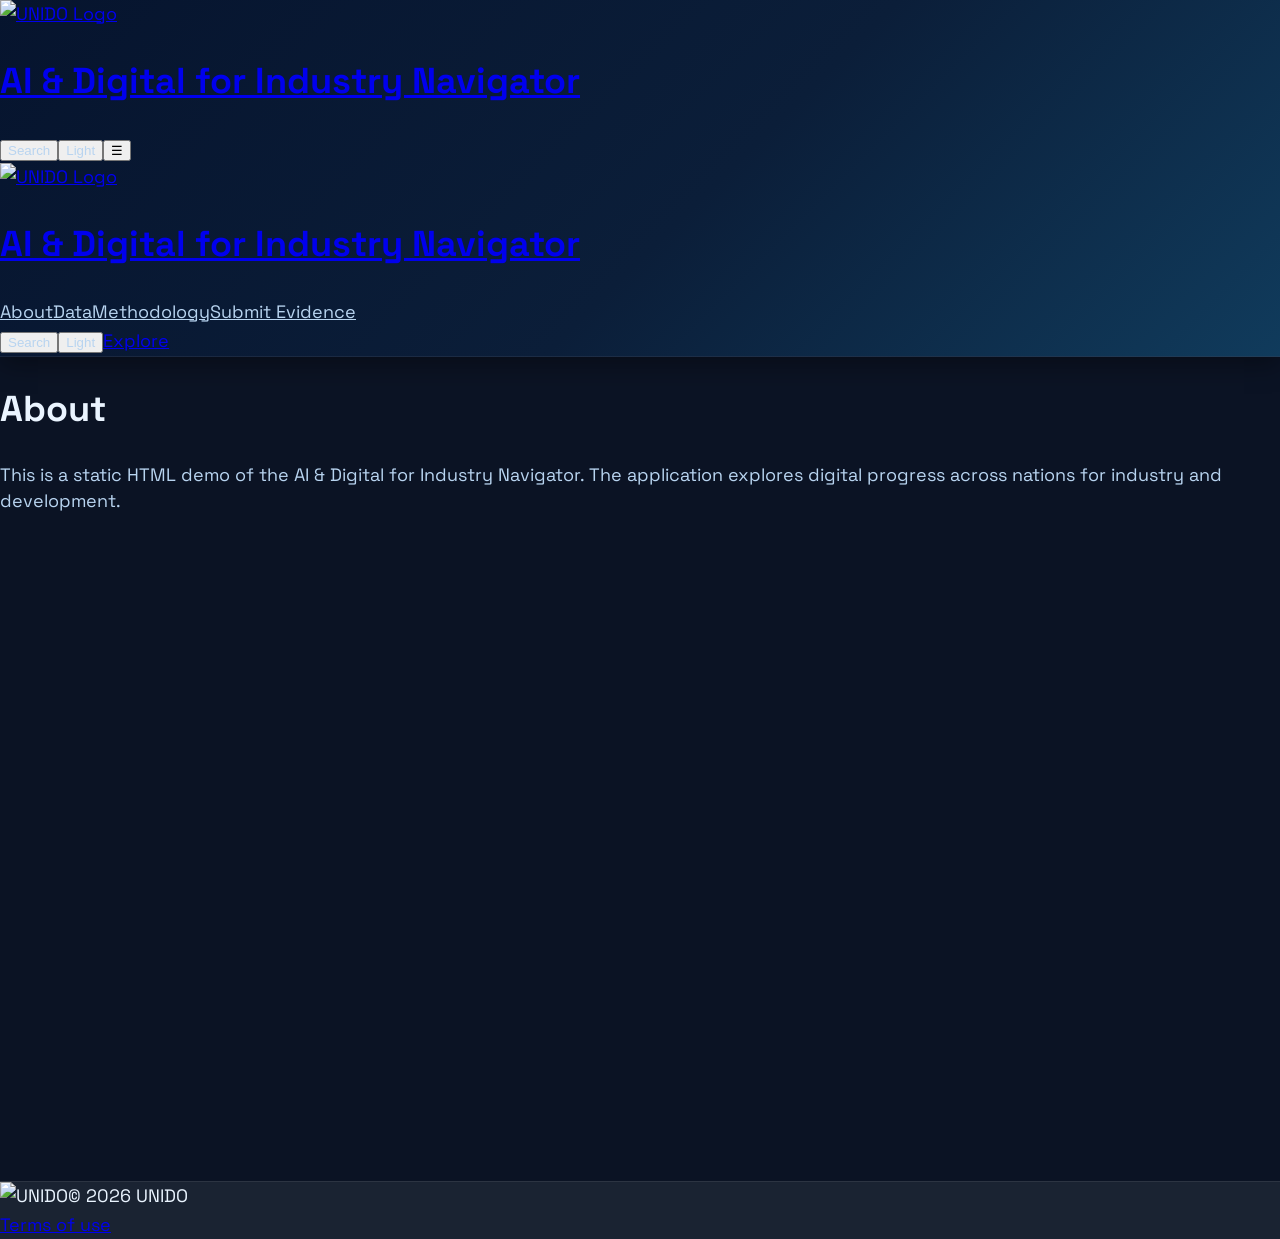
==== commit e11c885f: "look and feel" ====
--- a/about.html
+++ b/about.html
@@ -9,6 +9,17 @@
   <script src="https://cdn.tailwindcss.com"></script>
   <script>tailwind.config = { theme: { screens: { sm: '300px', md: '768px', lg: '1024px' }, extend: { colors: { accent: { DEFAULT: '#00A3E0', hover: '#0891B2' } } } } };</script>
   <link rel="stylesheet" href="css/global.css" />
+  <script>
+    // Apply theme immediately to prevent flash
+    (function() {
+      try {
+        var theme = localStorage.getItem('theme') || 'dark';
+        document.documentElement.setAttribute('data-theme', theme);
+        document.documentElement.classList.toggle('theme-light', theme === 'light');
+        document.documentElement.classList.toggle('theme-dark', theme !== 'light');
+      } catch (e) {}
+    })();
+  </script>
 </head>
 <body class="flex flex-col h-full">
   <header class="flex-shrink-0 border-b custom-nav-shadow header-nav-bg-color" id="header"></header>
@@ -21,7 +32,7 @@
   <script>
     fetch('data/demo.json').then(function(r){return r.json();}).then(function(d){
       var header = document.getElementById('header');
-      header.innerHTML = '<div class="lg:hidden p-4 flex items-center justify-between h-[72px]"><div class="flex items-center"><div><a href="index.html" class="block relative z-[100] h-[48px] w-[48px] object-contain"><img src="https://www.unido.org/themes/custom/unido_radix/logo.svg" alt="UNIDO Logo" class="h-full w-auto object-contain" /></a></div><div class="pl-3 max-w-[220px]"><a href="index.html"><h1 class="text-base font-semibold text-white leading-tight">AI & Digital for Industry Navigator</h1></a></div></div><div class="flex items-start gap-2"><button type="button" id="search-trigger-mobile" class="px-3 py-2 text-xs font-semibold uppercase tracking-[0.2em] text-white/70 theme-muted" aria-label="Search">Search</button><button type="button" data-theme-toggle class="px-3 py-2 text-xs font-semibold uppercase tracking-[0.2em] text-white/70 theme-muted" aria-label="Toggle theme">Light</button><button type="button" id="mobile-menu-btn" class="border border-white/10 rounded-full px-3 py-2 text-white text-lg" aria-label="Menu"><span id="mobile-menu-icon">&#9776;</span></button></div></div><div class="hidden mx-auto px-6 lg:flex lg:items-center lg:justify-between lg:space-x-4 py-5"><div class="flex items-center"><div class="h-[64px] flex-shrink-0"><a href="index.html" class="block relative z-[100] h-[64px] w-[56px] object-contain"><img src="https://www.unido.org/themes/custom/unido_radix/logo.svg" alt="UNIDO Logo" class="h-full w-auto object-contain" /></a></div><div class="pl-4 max-w-[260px]"><a href="index.html"><h1 class="text-base font-semibold text-white leading-tight">AI & Digital for Industry Navigator</h1></a></div></div><div class="flex items-center justify-end space-x-10"><a href="about.html" class="text-sm text-white/70 hover:text-white font-medium theme-muted">About</a><a href="data.html" class="text-sm text-white/70 hover:text-white font-medium theme-muted">Data</a><a href="methodology.html" class="text-sm text-white/70 hover:text-white font-medium theme-muted">Methodology</a></div><div class="flex items-center justify-end gap-3"><button type="button" id="search-trigger" class="px-3 py-2 text-xs font-semibold uppercase tracking-[0.2em] text-white/70 hover:text-white theme-muted" aria-label="Search">Search</button><button type="button" data-theme-toggle class="px-3 py-2 text-xs font-semibold uppercase tracking-[0.2em] text-white/70 hover:text-white theme-muted" aria-label="Toggle theme">Light</button><a href="#globe-area" class="bg-[#7c3aed] hover:bg-[#6d28d9] text-white px-4 py-2 rounded-full text-sm font-semibold theme-btn">Explore</a></div></div>';
+      header.innerHTML = '<div class="lg:hidden p-4 flex items-center justify-between h-[72px]"><div class="flex items-center"><div><a href="index.html" class="block relative z-[100] h-[48px] w-[48px] object-contain"><img src="https://www.unido.org/themes/custom/unido_radix/logo.svg" alt="UNIDO Logo" class="h-full w-auto object-contain" /></a></div><div class="pl-3 max-w-[220px]"><a href="index.html"><h1 class="text-base font-semibold text-white leading-tight">AI & Digital for Industry Navigator</h1></a></div></div><div class="flex items-start gap-2"><button type="button" id="search-trigger-mobile" class="px-3 py-2 text-xs font-semibold uppercase tracking-[0.2em] text-white/70 theme-muted" aria-label="Search">Search</button><button type="button" data-theme-toggle class="px-3 py-2 text-xs font-semibold uppercase tracking-[0.2em] text-white/70 theme-muted" aria-label="Toggle theme">Light</button><button type="button" id="mobile-menu-btn" class="border border-white/10 rounded-full px-3 py-2 text-white text-lg" aria-label="Menu"><span id="mobile-menu-icon">&#9776;</span></button></div></div><div class="hidden mx-auto px-6 lg:flex lg:items-center lg:justify-between lg:space-x-4 py-5"><div class="flex items-center"><div class="h-[64px] flex-shrink-0"><a href="index.html" class="block relative z-[100] h-[64px] w-[56px] object-contain"><img src="https://www.unido.org/themes/custom/unido_radix/logo.svg" alt="UNIDO Logo" class="h-full w-auto object-contain" /></a></div><div class="pl-4 max-w-[260px]"><a href="index.html"><h1 class="text-base font-semibold text-white leading-tight">AI & Digital for Industry Navigator</h1></a></div></div><div class="flex items-center justify-end space-x-10"><a href="about.html" class="text-sm text-white/70 hover:text-white font-medium theme-muted">About</a><a href="data.html" class="text-sm text-white/70 hover:text-white font-medium theme-muted">Data</a><a href="methodology.html" class="text-sm text-white/70 hover:text-white font-medium theme-muted">Methodology</a><a href="evidence.html" class="text-sm text-white/70 hover:text-white font-medium theme-muted">Submit Evidence</a></div><div class="flex items-center justify-end gap-3"><button type="button" id="search-trigger" class="px-3 py-2 text-xs font-semibold uppercase tracking-[0.2em] text-white/70 hover:text-white theme-muted" aria-label="Search">Search</button><button type="button" data-theme-toggle class="px-3 py-2 text-xs font-semibold uppercase tracking-[0.2em] text-white/70 hover:text-white theme-muted" aria-label="Toggle theme">Light</button><a href="#globe-area" class="bg-[#7c3aed] hover:bg-[#6d28d9] text-white px-4 py-2 rounded-full text-sm font-semibold theme-btn">Explore</a></div></div>';
       var footer = document.getElementById('footer');
       var y = new Date().getFullYear();
       footer.innerHTML = '<div class="max-w-screen-xl mx-auto px-6 lg:px-12 py-4 text-white"><div class="flex items-center justify-between text-xs text-white/60 uppercase tracking-[0.2em]"><div class="flex items-center gap-3"><img src="https://www.unido.org/sites/default/files/2022-12/unido-logo-white.png" width="32" height="40" alt="UNIDO" class="object-contain" /><span>&copy; '+y+' UNIDO</span></div><a href="https://www.unido.org" class="hover:text-white">Terms of use</a></div></div>';
